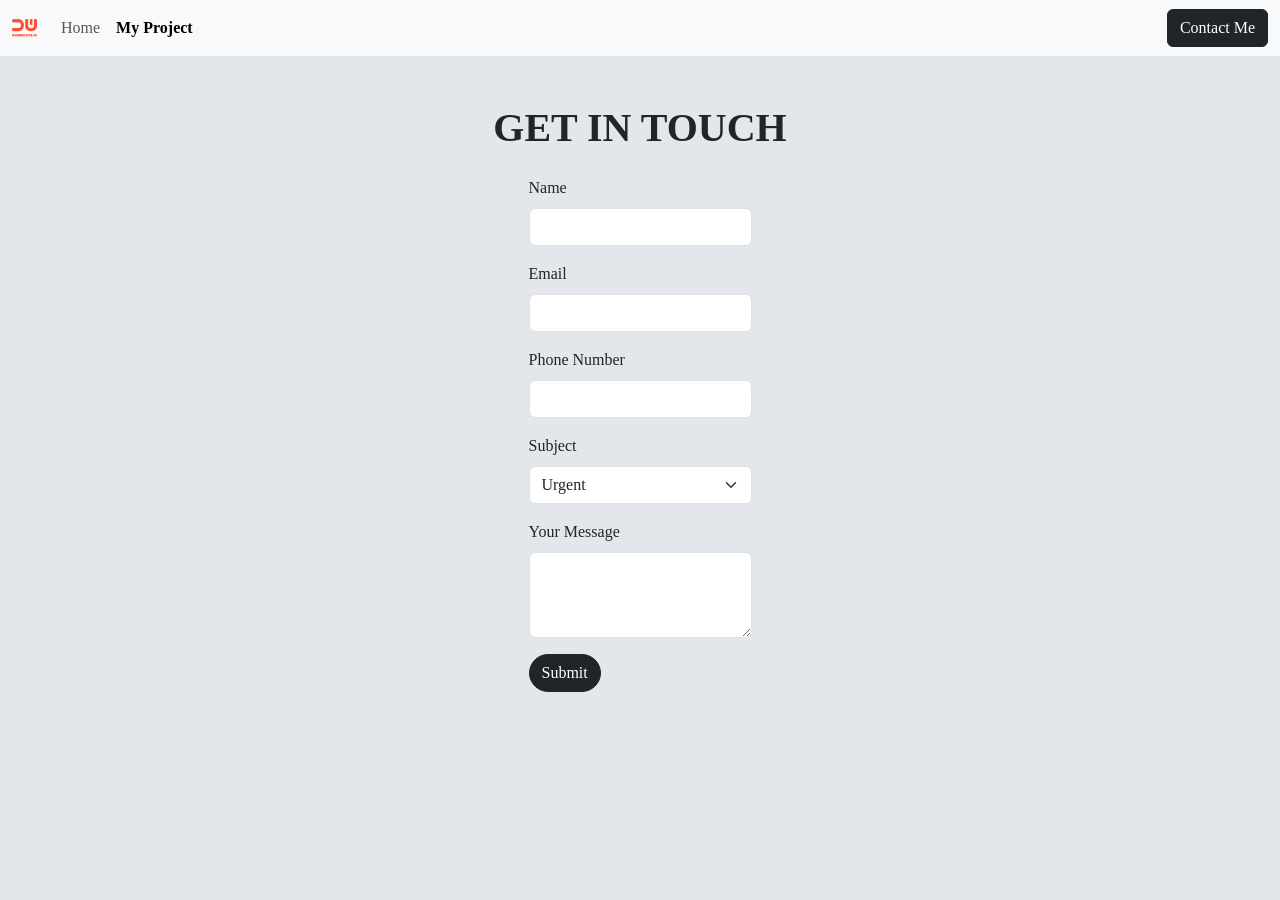
==== contact.html @ bb02cc86 "Day 3" ====
<!DOCTYPE html>
<html lang="en">

<head>
    <meta charset="UTF-8">
    <meta name="viewport" content="width=device-width, initial-scale=1.0">
    <title>Contact Us</title>
    <link href="https://cdn.jsdelivr.net/npm/bootstrap@5.3.8/dist/css/bootstrap.min.css" rel="stylesheet"
        integrity="sha384-sRIl4kxILFvY47J16cr9ZwB07vP4J8+LH7qKQnuqkuIAvNWLzeN8tE5YBujZqJLB" crossorigin="anonymous">
    <link rel="stylesheet" href="style.css">
</head>

<body>
    <nav class="navbar navbar-expand-lg bg-body-tertiary">
        <div class="container-fluid">
            <img class="navbar-brand" style="width: 25px;"
                src="[data-uri]" />
            <button class="navbar-toggler" type="button" data-bs-toggle="collapse"
                data-bs-target="#navbarSupportedContent" aria-controls="navbarSupportedContent" aria-expanded="false"
                aria-label="Toggle navigation">
                <span class="navbar-toggler-icon"></span>
            </button>
            <div class="collapse navbar-collapse" id="navbarSupportedContent">
                <ul class="navbar-nav me-auto mb-2 mb-lg-0">
                    <li class="nav-item">
                        <a class="nav-link" href="index.html">Home</a>
                    </li>
                    <li class="nav-item">
                        <a class="nav-link active fw-bold" aria-current="page" href="#">My Project</a>
                    </li>
                </ul>
                <form class="d-flex" role="search">
                    <a href="#" class="btn btn-dark">Contact Me</a>
                </form>
            </div>
        </div>
    </nav>
    <div class="d-flex flex-column align-items-center p-5 gap-3">
        <h1 class="text-uppercase fw-bold">get in touch</h1>
        <form>
            <div class="mb-3">
                <label for="exampleInputPassword1" class="form-label">Name</label>
                <input type="text" class="form-control" id="exampleInputPassword1">
            </div>
            <div class="mb-3">
                <label for="exampleInputEmail1" class="form-label">Email</label>
                <input type="email" class="form-control" id="exampleInputEmail1" aria-describedby="emailHelp">
            </div>
            <div class="mb-3">
                <label for="exampleFormControlInput1" class="form-label">Phone Number</label>
                <input type="number" class="form-control" id="exampleFormControlInput1">
            </div>
            <div class="mb-3">
                <label for="exampleSelect" class="form-label">Subject</label>
                <select class="form-select" aria-label="Default select example" id="exampleSelect">
                    <option selected>Urgent</option>
                    <option value="1">Error</option>
                    <option value="2">Opinion</option>
                </select>
            </div>
            <div class="mb-3">
                <label for="exampleFormControlTextarea1" class="form-label">Your Message</label>
                <textarea class="form-control" id="exampleFormControlTextarea1" rows="3"></textarea>
            </div>
            <button type="submit" class="btn btn-dark rounded-5">Submit</button>
        </form>
    </div>
    <script src="https://cdn.jsdelivr.net/npm/bootstrap@5.3.8/dist/js/bootstrap.bundle.min.js"
        integrity="sha384-FKyoEForCGlyvwx9Hj09JcYn3nv7wiPVlz7YYwJrWVcXK/BmnVDxM+D2scQbITxI"
        crossorigin="anonymous"></script>
</body>

</html>
---- style.css ----
body {
    background-color: #e3e7eb;
}

* {
    font-family: 'Playfair Display', serif;
}

p {
    max-width: 500px;
    margin: 0;
}

.pointer-hover, i {
    cursor: pointer;
}
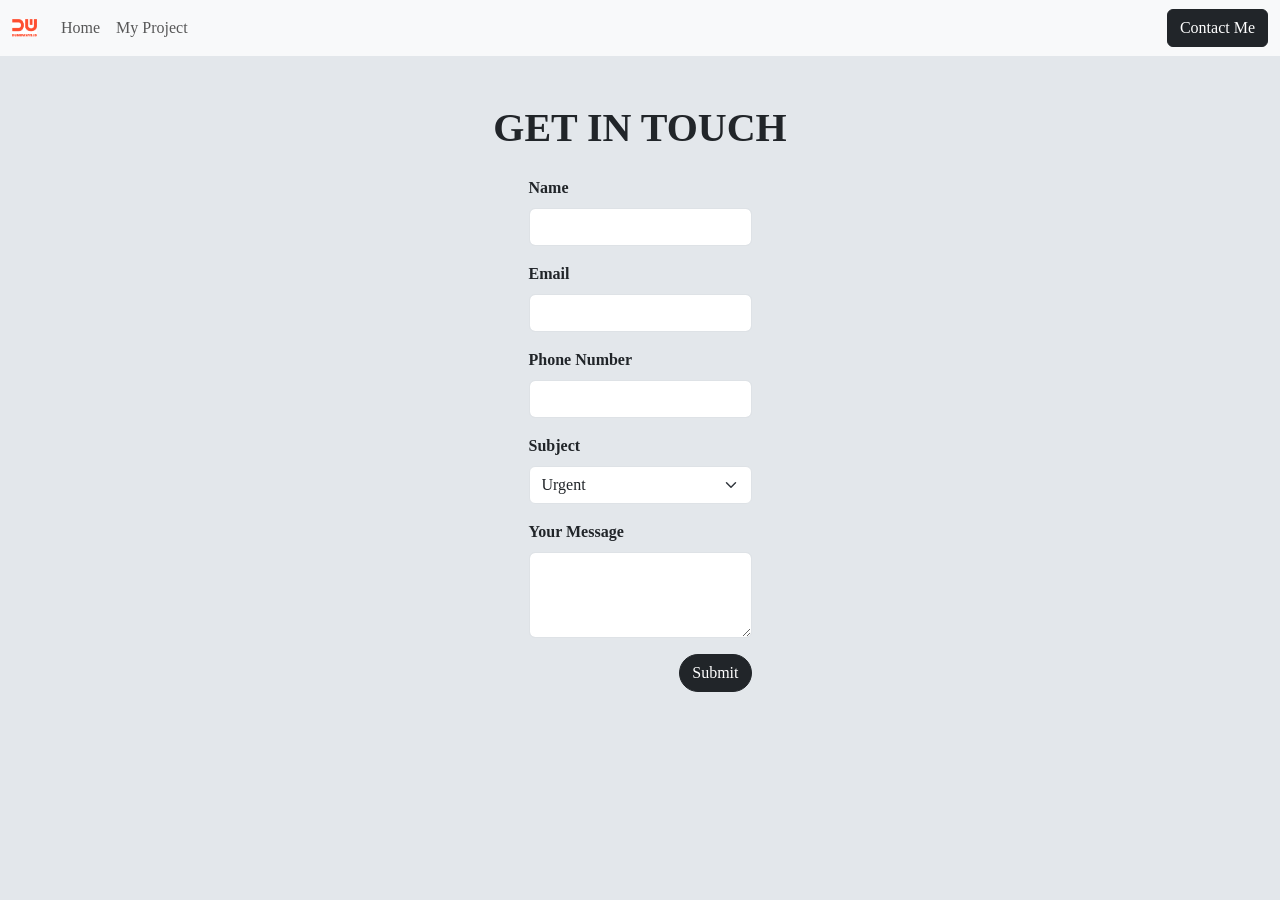
==== commit e00f9dc3: "Day 4" ====
--- a/contact.html
+++ b/contact.html
@@ -13,7 +13,7 @@
 <body>
     <nav class="navbar navbar-expand-lg bg-body-tertiary">
         <div class="container-fluid">
-            <img class="navbar-brand" style="width: 25px;"
+            <img class="navbar-brand w25px"
                 src="[data-uri]" />
             <button class="navbar-toggler" type="button" data-bs-toggle="collapse"
                 data-bs-target="#navbarSupportedContent" aria-controls="navbarSupportedContent" aria-expanded="false"
@@ -26,7 +26,7 @@
                         <a class="nav-link" href="index.html">Home</a>
                     </li>
                     <li class="nav-item">
-                        <a class="nav-link active fw-bold" aria-current="page" href="#">My Project</a>
+                        <a class="nav-link" href="myProject.html">My Project</a>
                     </li>
                 </ul>
                 <form class="d-flex" role="search">
@@ -62,7 +62,9 @@
                 <label for="exampleFormControlTextarea1" class="form-label">Your Message</label>
                 <textarea class="form-control" id="exampleFormControlTextarea1" rows="3"></textarea>
             </div>
-            <button type="submit" class="btn btn-dark rounded-5">Submit</button>
+            <div class="d-flex justify-content-end">
+                <button type="submit" class="btn btn-dark rounded-5">Submit</button>
+            </div>
         </form>
     </div>
     <script src="https://cdn.jsdelivr.net/npm/bootstrap@5.3.8/dist/js/bootstrap.bundle.min.js"
--- a/style.css
+++ b/style.css
@@ -6,11 +6,46 @@
     font-family: 'Playfair Display', serif;
 }
 
-p {
+.mw500 {
     max-width: 500px;
-    margin: 0;
 }
 
 .pointer-hover, i {
     cursor: pointer;
+}
+
+label {
+    font-weight: bold;
+}
+
+.w25px {
+    width: 25px;
+}
+
+.text-gray {
+    color: #828080;
+}
+
+.card-body > a {
+    text-decoration: none;
+    color: black;
+}
+
+.h250px {
+    height: 250px;
+}
+
+.card > img {
+    padding: 8px;
+    border-radius: 16px;
+}
+
+.w7525 {
+    &>img {
+        flex-grow: 2;
+    }
+
+    &>div {
+        flex-grow: 1;
+    }
 }
